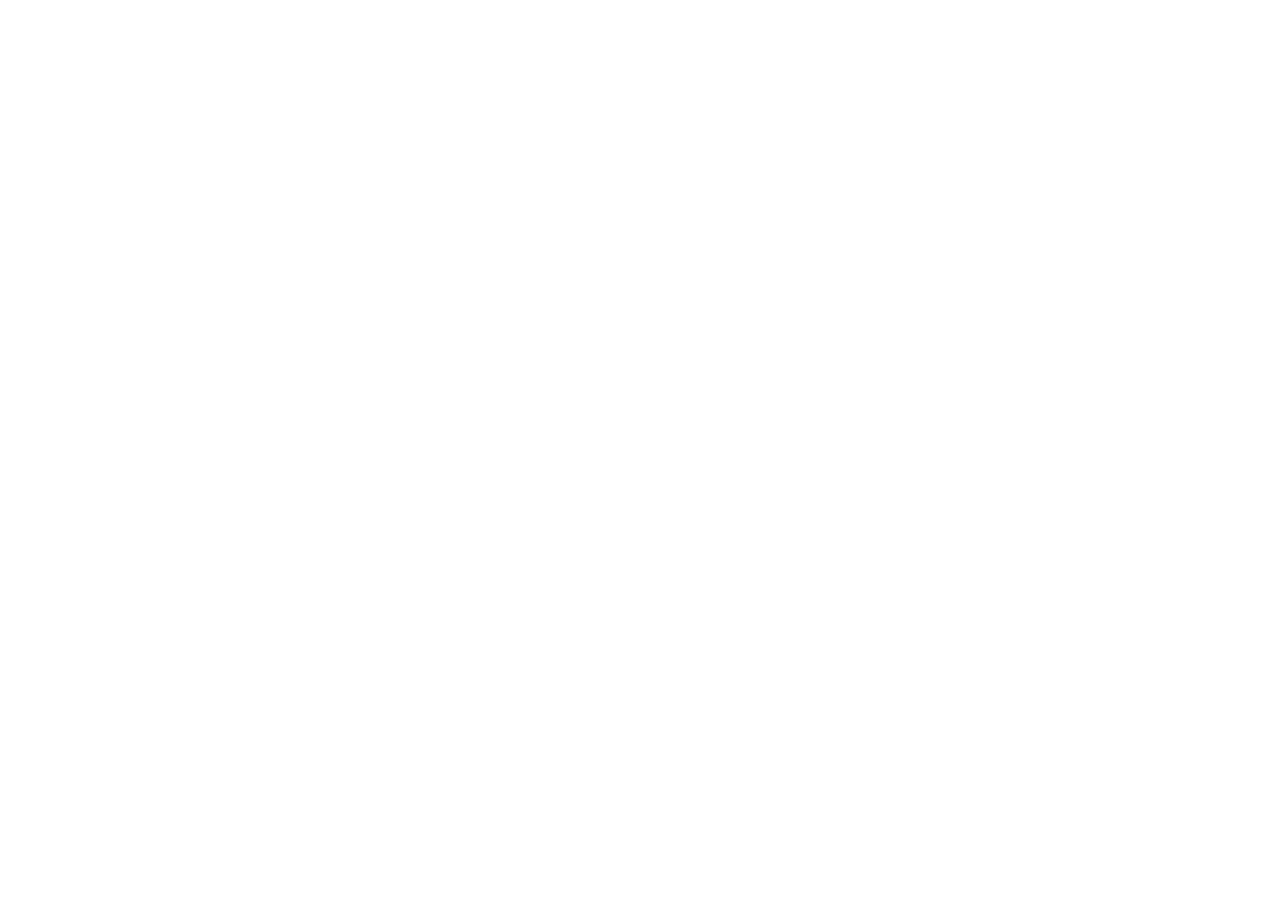
==== cart/index.html @ b22afc58 "codes added" ====
<!DOCTYPE html>
<html lang="en">
  <head>
    <meta charset="UTF-8" />
    <meta http-equiv="X-UA-Compatible" content="IE=edge" />
    <meta name="viewport" content="width=device-width, initial-scale=1.0" />
    <title>My Cart</title>
    <link rel="stylesheet" href="styles.css" />
  </head>
  <body>
    <script src="https://checkout.razorpay.com/v1/checkout.js"></script>
  </body>
</html>
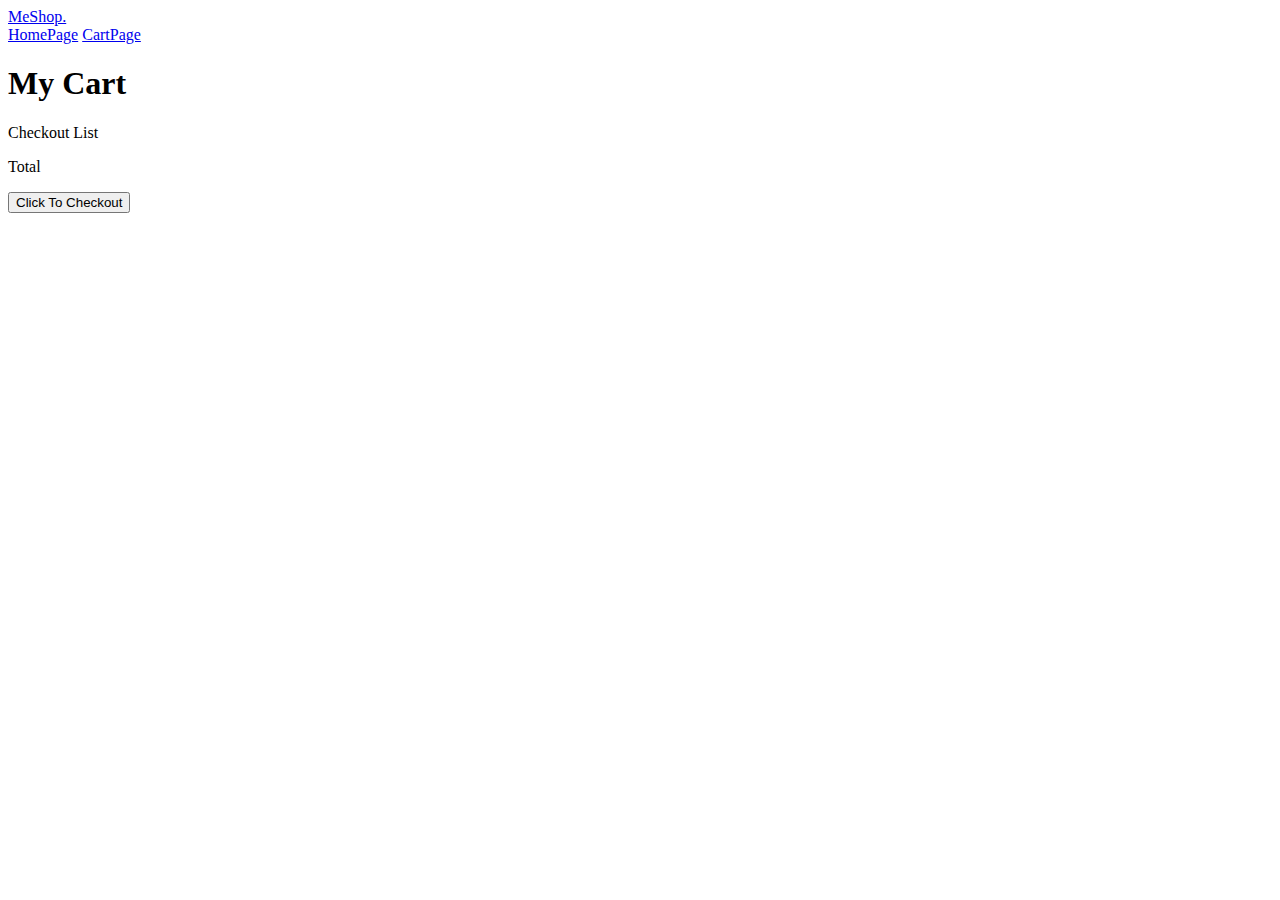
==== commit 4c82de8e: "updated" ====
--- a/cart/index.html
+++ b/cart/index.html
@@ -8,6 +8,42 @@
     <link rel="stylesheet" href="styles.css" />
   </head>
   <body>
+    <nav>
+      <div class="brand">
+        <a href="/">MeShop.</a>
+      </div>
+      <div class="nav-items">
+        <a href="../shop/index.html">HomePage</a>
+        <a href="../cart/index.html">CartPage</a>
+      </div>
+    </nav>
+
+   
+      <div class="heading">
+        <h1>My Cart</h1>
+      </div>
+      <main-content>
+      <aside>
+        <div id="list-heading">Checkout List</div>
+        <div id="list-items"></div>
+        <div id="list-total"><p>Total</p> <span id="total-price"></span></div>
+        <div id="list-checkout">
+          <button id="pay-btn"> Click To Checkout</button>
+        </div>
+      </aside>
+      
+
+      <section id="cart-section">
+        <title>Cart items</title>
+        <div class="items" id="cart-items">
+        
+      
+
+          
+        </div>
+      </section>
+    </main-content>
+    <script src="./script.js"></script>
     <script src="https://checkout.razorpay.com/v1/checkout.js"></script>
   </body>
 </html>